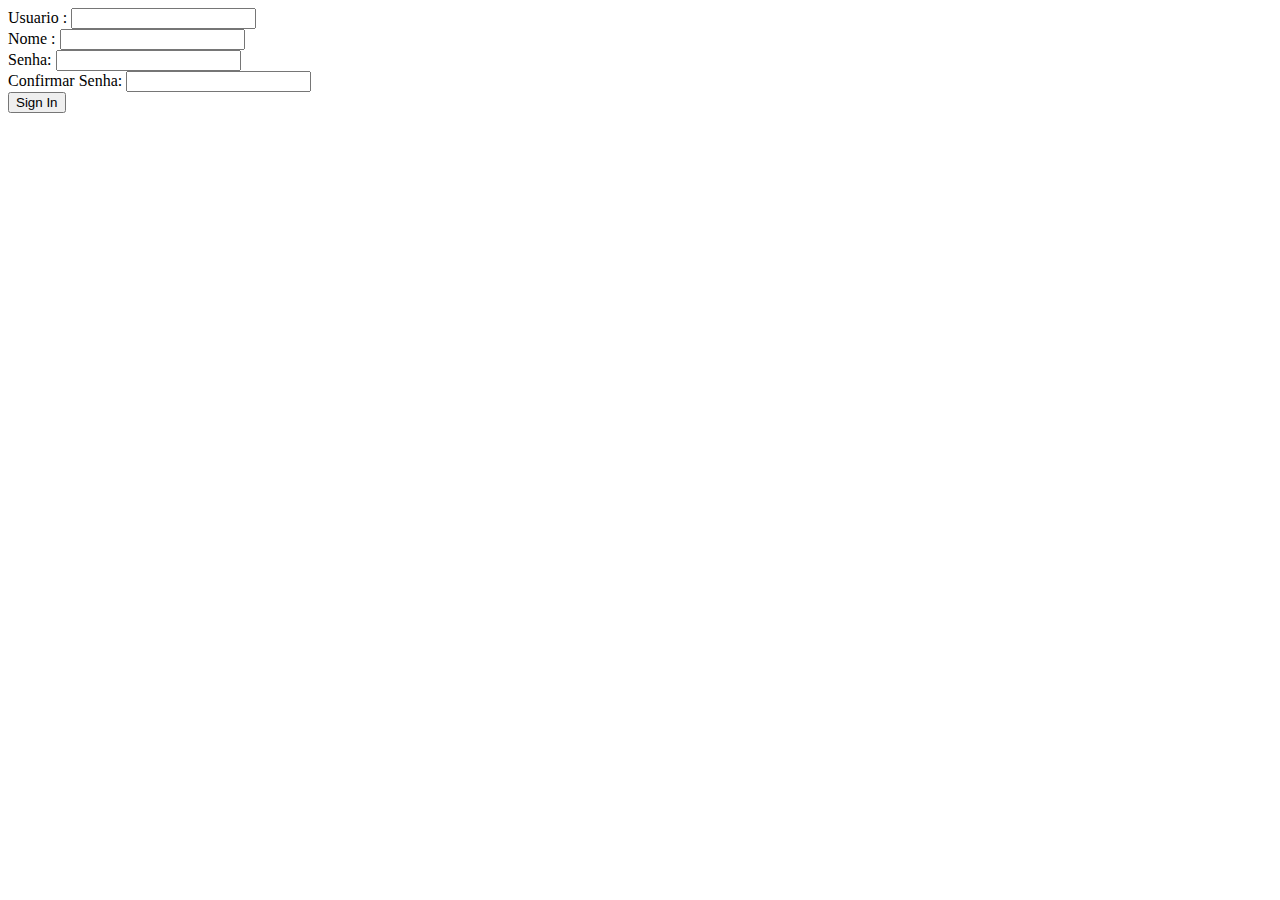
==== src/main/resources/templates/cadastro.html @ 1b43f566 "Initial commit" ====
<!DOCTYPE html>
<html lang="pt" xmlns:th="http://www.thymeleaf.org">
<head th:replace="layout/header :: common_header(~{::title},~{::link})">

    <title>Cadastro</title>
    <link/>

</head>
<body th:replace="layout/body :: common_body(~{::conteudo},~{::script})">
<div class="container" th:fragment="conteudo">
    <div class="alert alert-info" th:if="${type!=null && type.equals('info')}" th:text="${message}"></div>
    <div class="alert alert-error" th:if="${type!=null && type.equals('error')}" th:text="${message}"></div>
    <form id="cadastro-form" action="#" method="post" th:action="@{/public/cadastro/postCadastro}">
        <div class="form-group">
            <label> Usuario : </label>
            <input class="form-control" autocomplete="off" type="text" name="usuario"/>
        </div>
        <div class="form-group">
            <label> Nome : </label>
            <input class="form-control" autocomplete="off" type="text" name="nome"/>
        </div>
        <div class="form-group">
            <label> Senha: </label>
            <input class="form-control" autocomplete="off" type="password" name="senha"/>
        </div>
        <div class="form-group">
            <label> Confirmar Senha: </label>
            <input class="form-control"  autocomplete="off" type="password" name="senha2"/>
        </div>
        <div class="float-lg-right">
            <input type="submit" class="btn btn-primary" value="Sign In"/>
        </div>
    </form>

</div>
<script type="text/javascript">
    $( '#cadastro-form' ).each(function(){
        this.reset();
    });
    document.getElementById("cadastro-form").setAttribute("autocomplete", "off");
    document.getElementById("cadastro-form").setAttribute("autocomplete", "off");
</script>


</body>
</html>
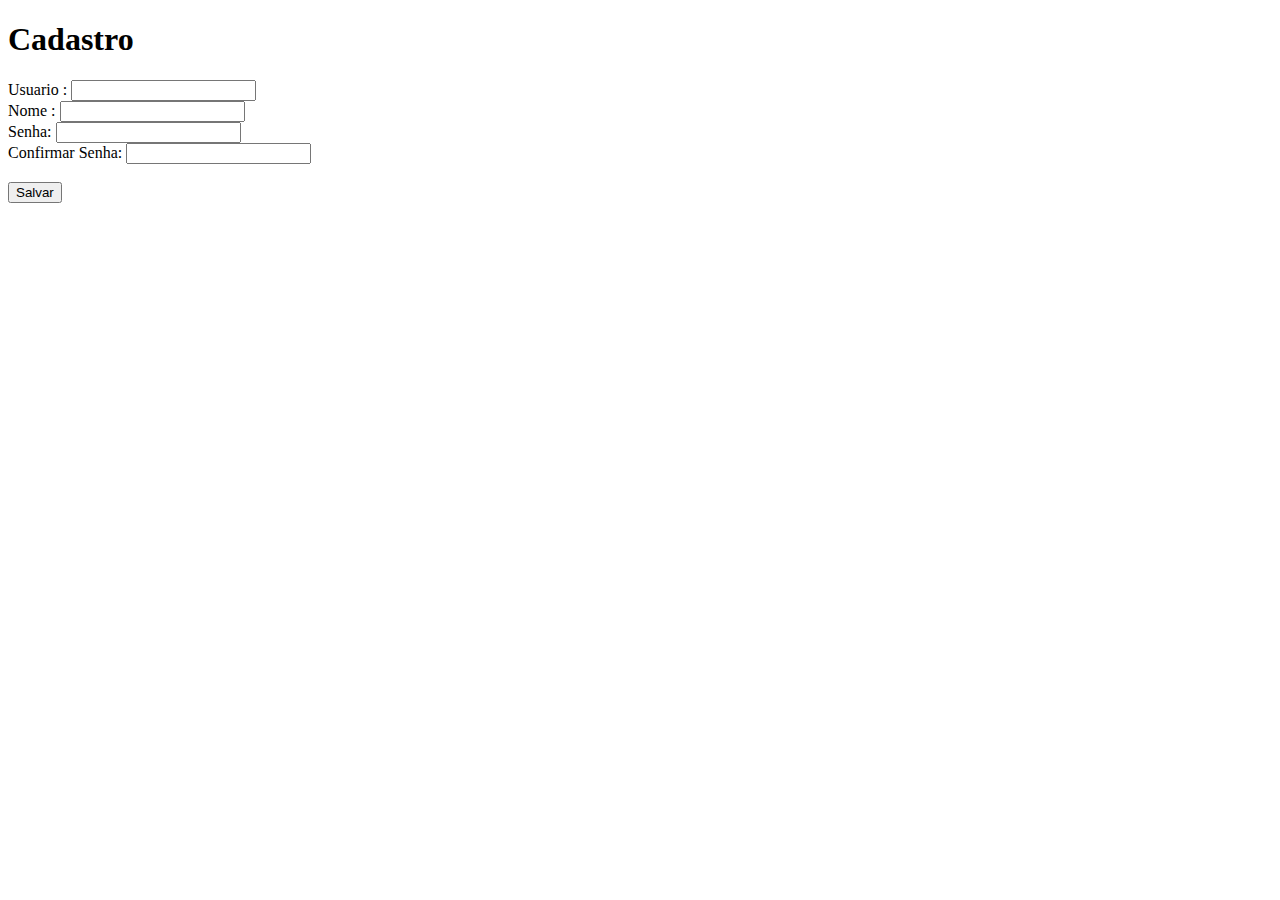
==== commit 9d9eec06: "Deletar ok :D e mais alguns fixes" ====
--- a/src/main/resources/templates/cadastro.html
+++ b/src/main/resources/templates/cadastro.html
@@ -8,9 +8,9 @@
 </head>
 <body th:replace="layout/body :: common_body(~{::conteudo},~{::script})">
 <div class="container" th:fragment="conteudo">
-    <div class="alert alert-info" th:if="${type!=null && type.equals('info')}" th:text="${message}"></div>
-    <div class="alert alert-error" th:if="${type!=null && type.equals('error')}" th:text="${message}"></div>
-    <form id="cadastro-form" action="#" method="post" th:action="@{/public/cadastro/postCadastro}">
+
+    <h1> Cadastro </h1>
+    <form id="cadastro-form" action="#" method="post" th:action="@{/cadastro}">
         <div class="form-group">
             <label> Usuario : </label>
             <input class="form-control" autocomplete="off" type="text" name="usuario"/>
@@ -25,16 +25,23 @@
         </div>
         <div class="form-group">
             <label> Confirmar Senha: </label>
-            <input class="form-control"  autocomplete="off" type="password" name="senha2"/>
+            <input class="form-control" autocomplete="off" type="password" name="senha2"/>
         </div>
-        <div class="float-lg-right">
-            <input type="submit" class="btn btn-primary" value="Sign In"/>
+        <div class="row">
+            <div class="col-6">
+                <a class="btn btn-secondary float-left" style="color:white;" th:href="@{/login}">Voltar para Login</a>
+            </div>
+            <div class="col-6">
+                <input type="submit" class="btn btn-primary float-right" value="Salvar"/>
+            </div>
         </div>
     </form>
+    <div class="alert alert-info" th:if="${type!=null && type.equals('info')}" th:text="${message}"></div>
+    <div class="alert alert-error" th:if="${type!=null && type.equals('error')}" th:text="${message}"></div>
 
 </div>
 <script type="text/javascript">
-    $( '#cadastro-form' ).each(function(){
+    $('#cadastro-form').each(function () {
         this.reset();
     });
     document.getElementById("cadastro-form").setAttribute("autocomplete", "off");
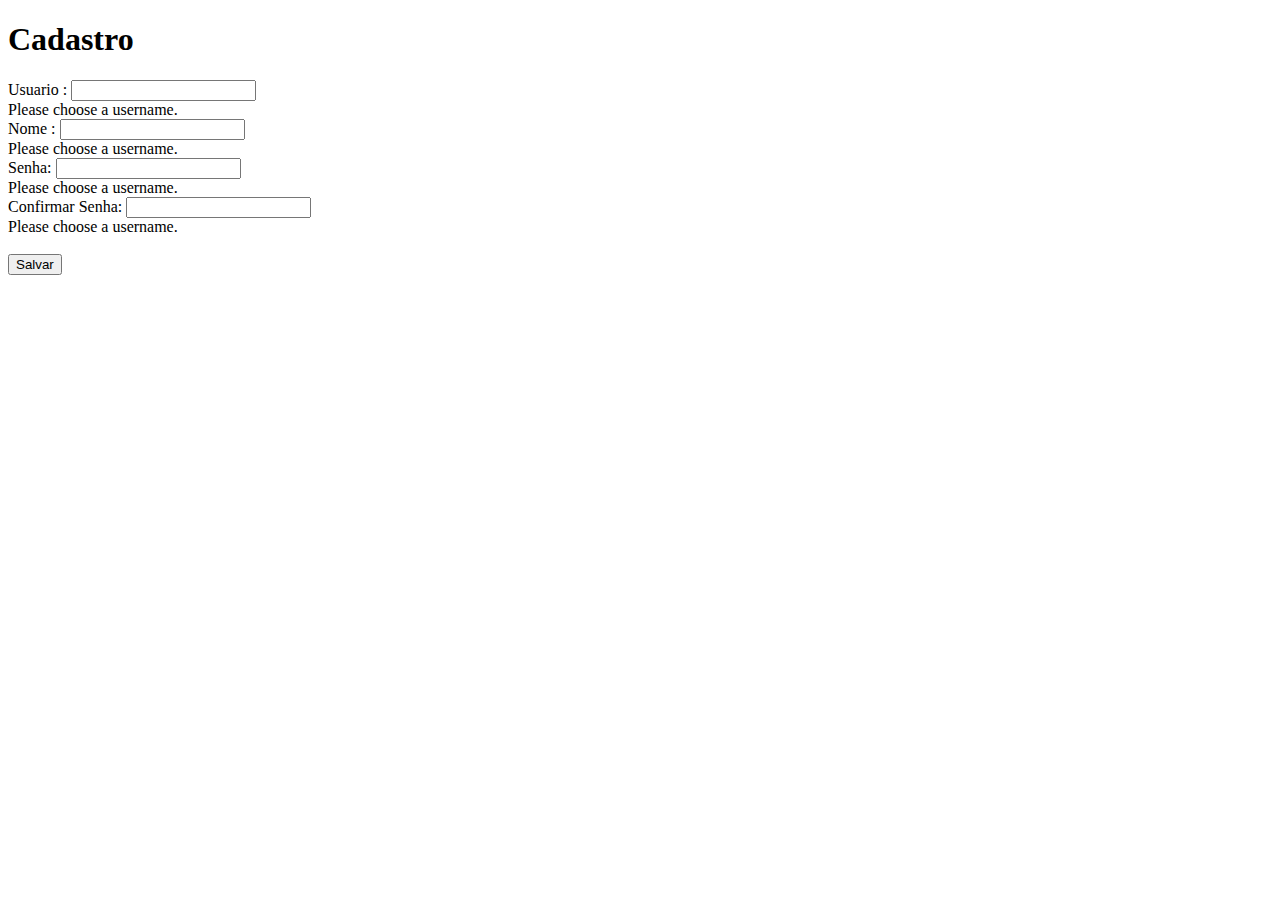
==== commit e94bb434: "Validação ;D" ====
--- a/src/main/resources/templates/cadastro.html
+++ b/src/main/resources/templates/cadastro.html
@@ -13,26 +13,38 @@
     <form id="cadastro-form" action="#" method="post" th:action="@{/cadastro}">
         <div class="form-group">
             <label> Usuario : </label>
-            <input class="form-control" autocomplete="off" type="text" name="usuario"/>
+            <input class="form-control" autocomplete="off" type="text" id="input_user" name="usuario"/>
+            <div class="invalid-feedback" id="feedback_user">
+                Please choose a username.
+            </div>
         </div>
         <div class="form-group">
             <label> Nome : </label>
-            <input class="form-control" autocomplete="off" type="text" name="nome"/>
+            <input class="form-control" autocomplete="off" type="text" id="input_name" name="nome"/>
+            <div class="invalid-feedback" id="feedback_name">
+                Please choose a username.
+            </div>
         </div>
         <div class="form-group">
             <label> Senha: </label>
-            <input class="form-control" autocomplete="off" type="password" name="senha"/>
+            <input class="form-control" autocomplete="off" type="password" id="passwd_1" name="senha"/>
+            <div class="invalid-feedback" id="feedback_passwd1">
+                Please choose a username.
+            </div>
         </div>
         <div class="form-group">
             <label> Confirmar Senha: </label>
-            <input class="form-control" autocomplete="off" type="password" name="senha2"/>
+            <input class="form-control" autocomplete="off" type="password" id="passwd_2" name="senha2"/>
+            <div class="invalid-feedback" id="feedback_passwd2">
+                Please choose a username.
+            </div>
         </div>
         <div class="row">
             <div class="col-6">
                 <a class="btn btn-secondary float-left" style="color:white;" th:href="@{/login}">Voltar para Login</a>
             </div>
             <div class="col-6">
-                <input type="submit" class="btn btn-primary float-right" value="Salvar"/>
+                <input type="button" onclick="valid()" class="btn btn-primary float-right" value="Salvar"/>
             </div>
         </div>
     </form>
@@ -41,8 +53,97 @@
 
 </div>
 <script type="text/javascript">
-    $('#cadastro-form').each(function () {
-        this.reset();
+    function valid(){
+        console.log($('#input_name'));
+        var invalid = false;
+        if($('#input_user').val().length<4){
+            $('#feedback_name').text('Usuario Invalido, deve ter pelo menos 4 caracteres');
+            $('#input_user').addClass('is-invalid');
+            $('#input_user').removeClass('is-valid');
+            return;
+        }else{
+            $('#input_user').removeClass('is-invalid');
+            $('#input_user').addClass('is-valid');
+
+        }
+        if($('#input_user').val().length>=10){
+            $('#feedback_name').text('Usuario Invalido, deve ter no maximo 10 caracteres');
+            $('#input_user').addClass('is-invalid');
+            $('#input_user').removeClass('is-valid');
+            return;
+        }else{
+            $('#input_user').removeClass('is-invalid');
+            $('#input_user').addClass('is-valid');
+
+        }
+        $.ajax('/cadastro/verify/'+$('#input_user').val(),{
+            method: 'GET',
+            success: function(data){
+                var userExists = data;
+                if(userExists){
+                    $('#feedback_user').text('Usuario já existe');
+                    $('#input_user').addClass('is-invalid');
+                    $('#input_user').removeClass('is-valid');
+                    invalid = true;
+                }else{
+                    $('#input_user').removeClass('is-invalid');
+                    $('#input_user').addClass('is-valid');
+                }
+
+                if($('#input_name').val().length<4){
+                    $('#feedback_name').text('Nome Invalido, deve ter pelo menos 4 caracteres');
+                    $('#input_name').addClass('is-invalid');
+                    $('#input_name').removeClass('is-valid');
+                    invalid = true;
+                }else if($('#input_name').val().length>=20){
+                    $('#feedback_name').text('Nome Invalido, deve ter no maximo 20 caracteres');
+                    $('#input_name').addClass('is-invalid');
+                    $('#input_name').removeClass('is-valid');
+                    invalid = true;
+                }else {
+                    $('#input_name').removeClass('is-invalid');
+                    $('#input_name').addClass('is-valid');
+                }
+
+                if($('#passwd_1').val().length<6){
+                    $('#feedback_passwd1').text('O campo senha deve ter no minimo 6 caracteres');
+                    $('#passwd_1').addClass('is-invalid');
+                    $('#passwd_1').removeClass('is-valid');
+                    invalid = true;
+                } else if($('#passwd_1').val().length>=10){
+                    $('#feedback_passwd1').text('O campo senha deve ter no maximo 10 caracteres');
+                    $('#passwd_1').addClass('is-invalid');
+                    $('#passwd_1').removeClass('is-valid');
+                    invalid = true;
+                }
+                if(!($('#passwd_1').val() === $('#passwd_2').val())){
+                    $('#feedback_passwd2').text('Os campos de senha devem ser iguais');
+                    $('#passwd_2').addClass('is-invalid');
+                    $('#passwd_2').removeClass('is-valid');
+                    invalid = true;
+                }else{
+                    $('#passwd_1').addClass('is-valid');
+                    $('#passwd_1').removeClass('is-invalid');
+                    $('#passwd_2').addClass('is-valid');
+                    $('#passwd_2').removeClass('is-invalid');
+                }
+                if(!invalid){
+                    $('#cadastro-form').submit();
+                }
+            }
+        });
+
+
+    }
+
+    $(document).ready(function () {
+        $('.form-control').on('keypress',function () {
+          $(this).removeClass('is-valid');
+          $(this).removeClass('is-invalid');
+        });
+        $('#cadastro-form').each(function () {
+            this.reset();
+        });
     });
     document.getElementById("cadastro-form").setAttribute("autocomplete", "off");
     document.getElementById("cadastro-form").setAttribute("autocomplete", "off");
